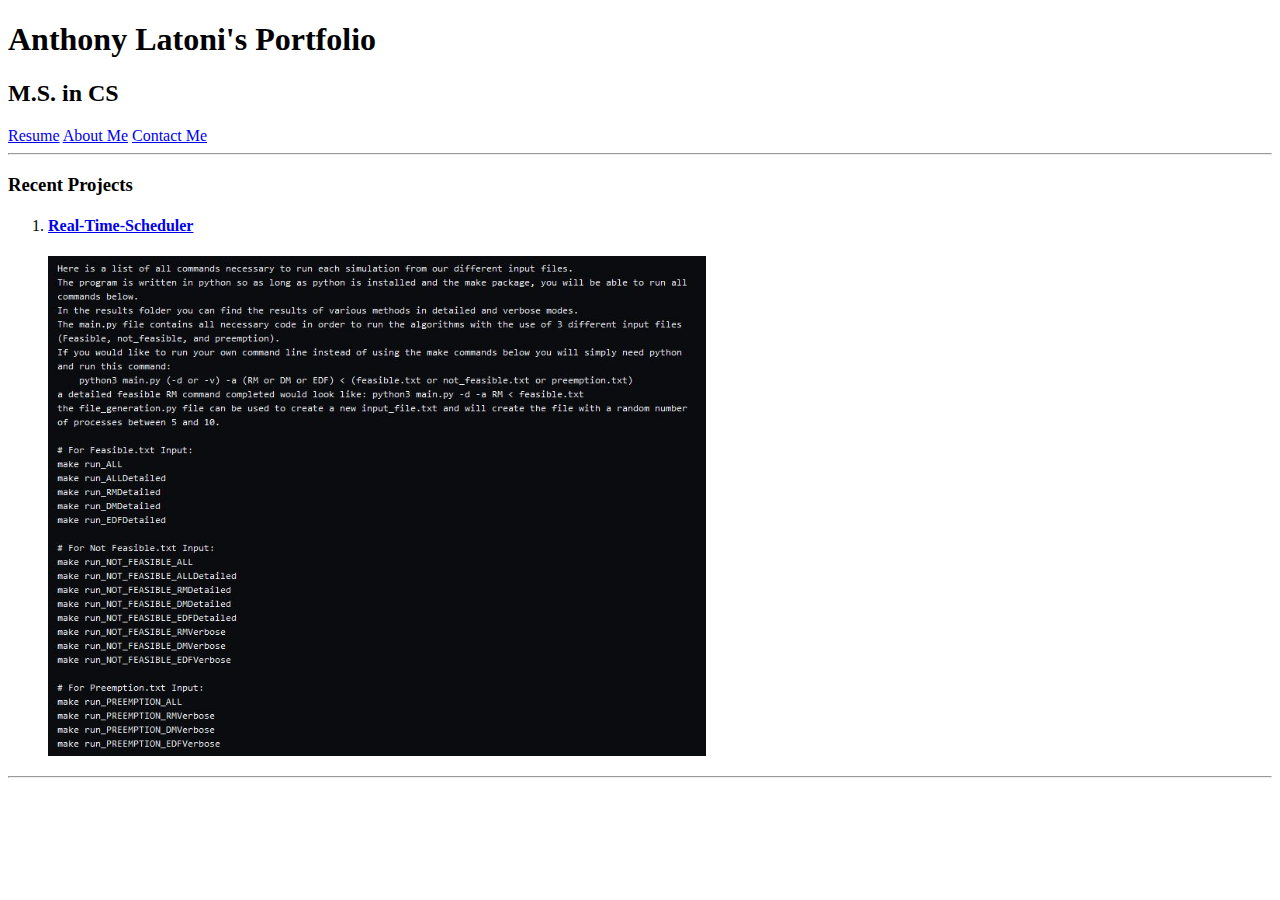
==== index.html @ d9818cc5 "relocated files" ====
<!DOCTYPE html>
<html lang="en">
  <head>
    <meta charset="UTF-8" />
    <meta name="viewport" content="width=device-width, initial-scale=1.0" />
    <title>Anthony's Protfolio</title>
  </head>
  <body>
    <h1>Anthony Latoni's Portfolio</h1>
    <h2>M.S. in CS</h2>
    <a href="./public/resume.html">Resume</a>
    <a href="./public/about.html">About Me</a>
    <a href="./public/contact.html">Contact Me</a>
    <hr />

    <h3>Recent Projects</h3>
    <ol>
      <li>
        <h4>
          <a href="https://github.com/latoni1332/Real-Time-Scheduler"
            >Real-Time-Scheduler</a
          >
        </h4>
      </li>
      <img
        src="./assets/images/Real-Time-Scheduler.JPG"
        alt="Real-Time-Scheduler screenshot"
        height="500"
      />
    </ol>
    <hr />
  </body>
</html>
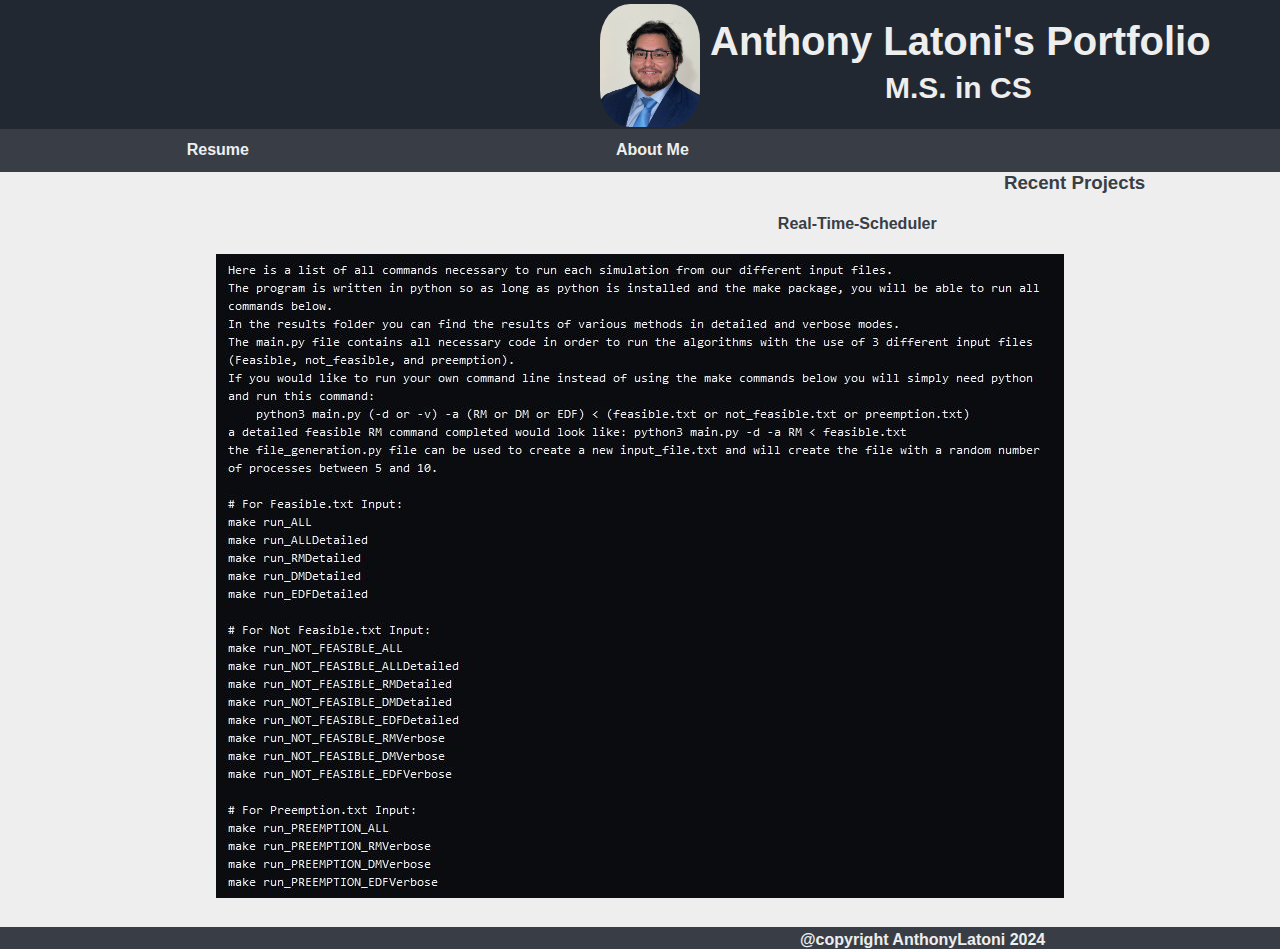
==== commit f8e53a28: "added headshot" ====
--- a/index.html
+++ b/index.html
@@ -3,31 +3,41 @@
   <head>
     <meta charset="UTF-8" />
     <meta name="viewport" content="width=device-width, initial-scale=1.0" />
-    <title>Anthony's Protfolio</title>
+    <meta name="description" content="Portfolio for Anthony Latoni" />
+    <meta name="keywords" content="HTML, CSS" />
+    <meta name="author" content="Anthony Latoni" />
+    <title>Anthony's Portfolio</title>
+    <link rel="stylesheet" href="./style.css" />
+    <link rel="icon" type="image/x-icon" href="./assets/images/Logo.png" />
   </head>
   <body>
-    <h1>Anthony Latoni's Portfolio</h1>
-    <h2>M.S. in CS</h2>
-    <a href="./public/resume.html">Resume</a>
-    <a href="./public/about.html">About Me</a>
-    <a href="./public/contact.html">Contact Me</a>
-    <hr />
-
-    <h3>Recent Projects</h3>
-    <ol>
-      <li>
-        <h4>
-          <a href="https://github.com/latoni1332/Real-Time-Scheduler"
-            >Real-Time-Scheduler</a
-          >
-        </h4>
-      </li>
-      <img
-        src="./assets/images/Real-Time-Scheduler.JPG"
-        alt="Real-Time-Scheduler screenshot"
-        height="500"
-      />
-    </ol>
-    <hr />
+    <div>
+      <div id="header">
+        <img src="./assets/images/headshot.jpeg" />
+        <h1>Anthony Latoni's Portfolio</h1>
+        <h2>M.S. in CS</h2>
+        <div>
+          <nav class="navbar">
+            <a href="./public/resume.html" id="nav-link">Resume</a>
+            <a href="./public/about.html" id="nav-link">About Me</a>
+            <a href="./public/contact.html" id="nav-link">Contact Me</a>
+          </nav>
+        </div>
+      </div>
+      <div id="body">
+        <h3 class="project">Recent Projects</h3>
+        <h4 class="project">Real-Time-Scheduler</h4>
+        <a href="https://github.com/latoni1332/Real-Time-Scheduler"
+          ><img
+            src="./assets/images/Real-Time-Scheduler.JPG"
+            alt="Real-Time-Scheduler screenshot"
+        /></a>
+      </div>
+      <div id="footer">
+        <footer>
+          <p>@copyright AnthonyLatoni 2024</p>
+        </footer>
+      </div>
+    </div>
   </body>
 </html>
--- a/style.css
+++ b/style.css
@@ -0,0 +1,142 @@
+body {
+  background-color: #393e46;
+  font-family: Arial, Helvetica, sans-serif;
+  font-weight: 600;
+  margin: 0;
+}
+#header {
+  background-color: #222831;
+  color: #eeeeee;
+  width: 100%;
+  font-size: 15pt;
+  position: relative;
+  top: -28px;
+  height: 145px;
+}
+#header > img {
+  width: 100px;
+  float: left;
+  position: relative;
+  top: 5px;
+  left: 600px;
+  border-radius: 30%;
+}
+h1 {
+  position: relative;
+  top: 20px;
+  left: 610px;
+  width: 700px;
+}
+h2 {
+  position: relative;
+  left: 785px;
+  width: 300px;
+}
+.navbar {
+  background-color: #393e46;
+  height: 15px;
+  text-align: center;
+}
+.navbar a {
+  float: left;
+  overflow: auto;
+  padding: 12px;
+  color: #eeeeee;
+  text-decoration: none;
+  font-size: 16px;
+  width: 32%;
+  margin-left: 1px;
+}
+.navbar a:hover {
+  background-color: #222831;
+}
+#body {
+  text-align: center;
+  background-color: #eeeeee;
+  position: relative;
+  height: 755px;
+  top: -19px;
+}
+.project {
+  color: #393e46;
+  text-decoration: none;
+}
+#body > img {
+  width: 700px;
+}
+
+footer > p {
+  color: #eeeeee;
+  text-align: center;
+  position: absolute;
+  top: 915px;
+  left: 800px;
+}
+
+@media screen and (max-width: 431px) {
+  div {
+    width: 432px;
+  }
+  #header {
+    height: 132px;
+  }
+  #header > img {
+    width: 80px;
+    position: relative;
+    float: left;
+    top: 25px;
+    left: 20px;
+  }
+  h1 {
+    position: relative;
+    font-size: 16pt;
+    width: 350px;
+    top: 50px;
+    left: 45px;
+  }
+  h2 {
+    text-align: center;
+    position: relative;
+    top: 40px;
+    left: 50px;
+    font-size: 12pt;
+  }
+  .navbar {
+    background-color: #222831;
+  }
+  .navbar a {
+    background-color: #393e46;
+    float: none;
+    display: block;
+    width: 100%;
+    text-align: center;
+    position: relative;
+    top: 30px;
+    left: -10px;
+    padding: 4px;
+  }
+  #body {
+    height: 680px;
+    position: relative;
+    top: 37px;
+  }
+  h3 {
+    position: relative;
+    top: 50px;
+  }
+  h4 {
+    position: relative;
+    top: 40px;
+  }
+  div#body img {
+    width: 300px;
+    position: relative;
+    top: 40px;
+  }
+  footer > p {
+    color: black;
+    position: absolute;
+    left: 80px;
+    top: 890px;
+  }
+}
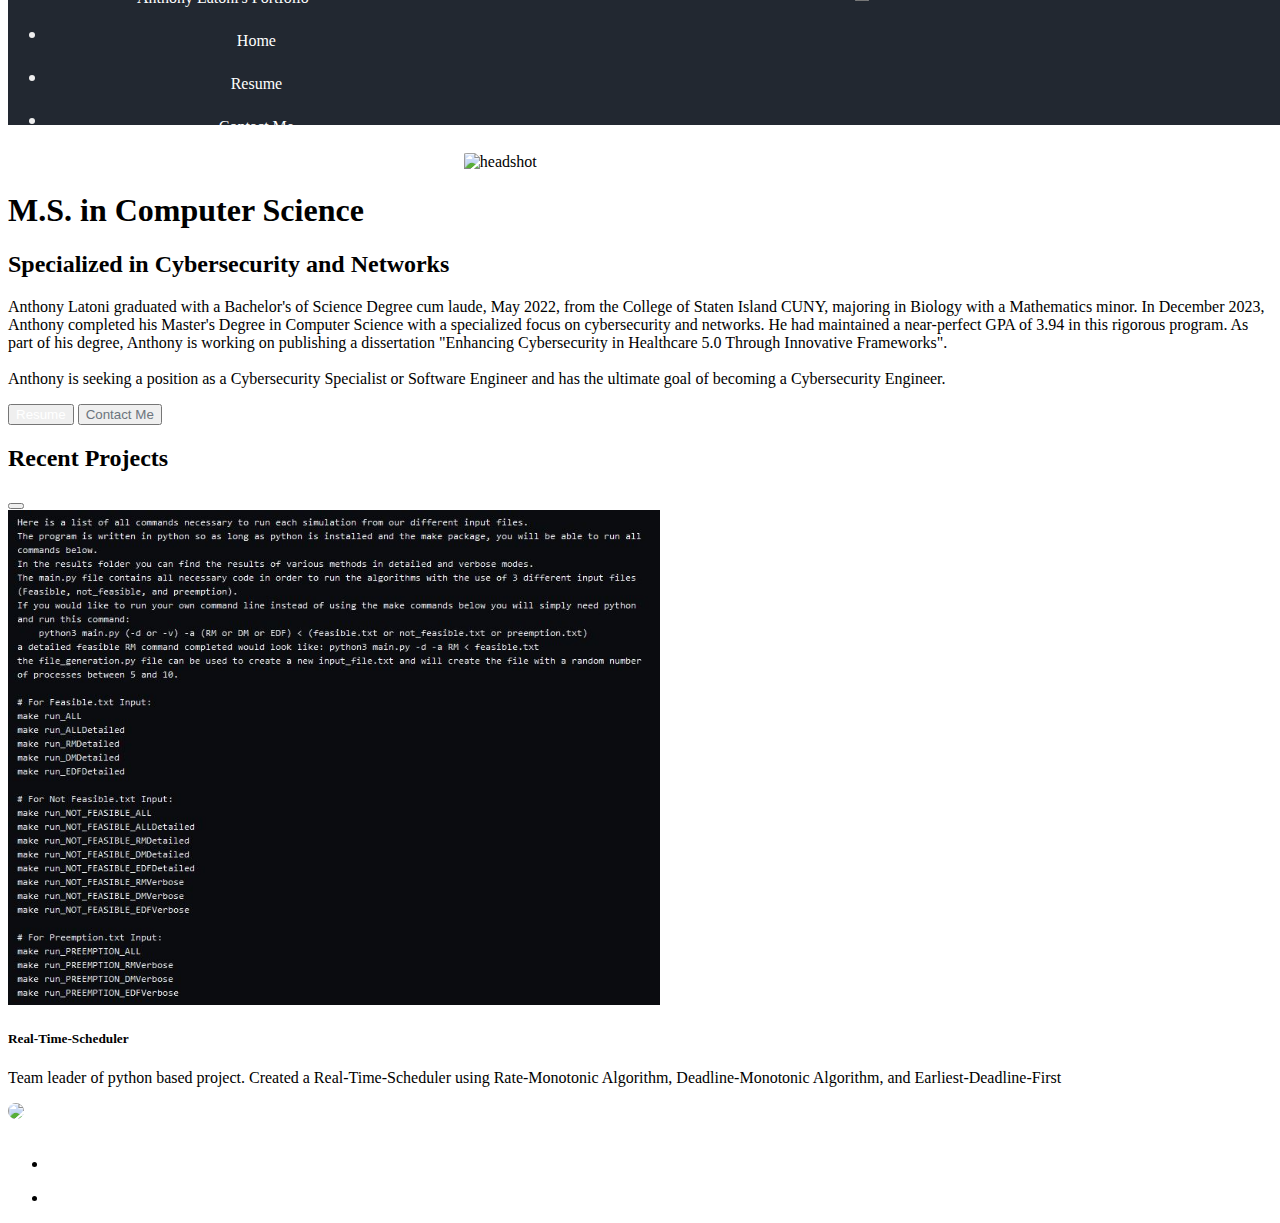
==== commit c06a1ccd: "new headshot" ====
--- a/index.html
+++ b/index.html
@@ -6,38 +6,189 @@
     <meta name="description" content="Portfolio for Anthony Latoni" />
     <meta name="keywords" content="HTML, CSS" />
     <meta name="author" content="Anthony Latoni" />
+    <link rel="icon" type="image/x-icon" href="./assets/images/Logo.png" />
+    <link
+      href="https://cdn.jsdelivr.net/npm/bootstrap@5.3.2/dist/css/bootstrap.min.css"
+      rel="stylesheet"
+      integrity="sha384-T3c6CoIi6uLrA9TneNEoa7RxnatzjcDSCmG1MXxSR1GAsXEV/Dwwykc2MPK8M2HN"
+      crossorigin="anonymous"
+    />
+    <link rel="stylesheet" href="./style.css" />
     <title>Anthony's Portfolio</title>
-    <link rel="stylesheet" href="./style.css" />
-    <link rel="icon" type="image/x-icon" href="./assets/images/Logo.png" />
   </head>
+
   <body>
-    <div>
-      <div id="header">
-        <img src="./assets/images/headshot.jpeg" />
-        <h1>Anthony Latoni's Portfolio</h1>
-        <h2>M.S. in CS</h2>
-        <div>
-          <nav class="navbar">
-            <a href="./public/resume.html" id="nav-link">Resume</a>
-            <a href="./public/about.html" id="nav-link">About Me</a>
-            <a href="./public/contact.html" id="nav-link">Contact Me</a>
-          </nav>
+    <section id="header">
+      <header>
+        <nav
+          class="navbar navbar-expand-lg bg-body-tertiary gradient-background"
+        >
+          <div class="container-fluid">
+            <a class="navbar-brand" style="color: white"
+              >Anthony Latoni's Portfolio</a
+            >
+            <button
+              class="navbar-toggler navbar-dark"
+              type="button"
+              data-bs-toggle="collapse"
+              data-bs-target="#navbarNav"
+              aria-controls="navbarNav"
+              aria-expanded="false"
+              aria-label="Toggle navigation"
+            >
+              <span class="navbar-toggler-icon"></span>
+            </button>
+            <div class="collapse navbar-collapse" id="navbarNav">
+              <ul class="navbar-nav">
+                <li class="nav-item">
+                  <a
+                    class="nav-link active"
+                    aria-current="page"
+                    href="./index.html"
+                    style="color: white"
+                    >Home</a
+                  >
+                </li>
+                <li class="nav-item">
+                  <a
+                    class="nav-link"
+                    href="./public/resume.html"
+                    style="color: white"
+                    >Resume</a
+                  >
+                </li>
+                <li class="nav-item">
+                  <a
+                    class="nav-link"
+                    href="./public/contact.html"
+                    style="color: white"
+                    >Contact Me</a
+                  >
+                </li>
+              </ul>
+            </div>
+          </div>
+        </nav>
+      </header>
+    </section>
+    <section id="about">
+      <div class="container my-5">
+        <div class="p-5 text-center bg-body-tertiary rounded-3">
+          <img
+            src="./assets/images/headshot2.jpg"
+            alt="headshot"
+            class="bi mt-4 mb-3"
+            style="color: var(--bs-indigo); border-radius: 5%"
+            height="250;"
+          />
+          <h1 class="text-body-emphasis">M.S. in Computer Science</h1>
+          <h2 class="text-body-emphasis">
+            Specialized in Cybersecurity and Networks
+          </h2>
+          <p class="col-lg-8 mx-auto fs-5 text-muted">
+            Anthony Latoni graduated with a Bachelor's of Science Degree cum
+            laude, May 2022, from the College of Staten Island CUNY, majoring in
+            Biology with a Mathematics minor. In December 2023, Anthony
+            completed his Master's Degree in Computer Science with a specialized
+            focus on cybersecurity and networks. He had maintained a
+            near-perfect GPA of 3.94 in this rigorous program. As part of his
+            degree, Anthony is working on publishing a dissertation "Enhancing
+            Cybersecurity in Healthcare 5.0 Through Innovative Frameworks".<br />
+            <br />
+            Anthony is seeking a position as a Cybersecurity Specialist or
+            Software Engineer and has the ultimate goal of becoming a
+            Cybersecurity Engineer.
+          </p>
+          <div class="d-inline-flex gap-2 mb-5">
+            <button
+              class="d-inline-flex align-items-center btn btn-secondary btn-lg px-4 rounded-pill"
+              type="button"
+            >
+              <a
+                href="./public/resume.html"
+                style="text-decoration: none; color: white"
+              >
+                Resume
+              </a>
+            </button>
+            <button
+              class="btn btn-outline-secondary btn-lg px-4 rounded-pill"
+              type="button"
+            >
+              <a
+                href="./public/contact.html"
+                style="text-decoration: none; color: #6c757d"
+              >
+                Contact Me
+              </a>
+            </button>
+          </div>
         </div>
       </div>
-      <div id="body">
-        <h3 class="project">Recent Projects</h3>
-        <h4 class="project">Real-Time-Scheduler</h4>
-        <a href="https://github.com/latoni1332/Real-Time-Scheduler"
-          ><img
-            src="./assets/images/Real-Time-Scheduler.JPG"
-            alt="Real-Time-Scheduler screenshot"
-        /></a>
+    </section>
+    <section id="projects">
+      <div class="container">
+        <h2 class="display-5 fw-bold text-body-emphasis text-center">
+          Recent Projects
+        </h2>
+        <div id="carouselExampleCaptions" class="carousel slide">
+          <div class="carousel-indicators">
+            <button
+              type="button"
+              data-bs-target="#carouselExampleCaptions"
+              data-bs-slide-to="0"
+              class="active"
+              aria-current="true"
+              aria-label="Slide 1"
+            ></button>
+          </div>
+          <div class="carousel-inner">
+            <div class="carousel-item active">
+              <a href="https://github.com/latoni1332/Real-Time-Scheduler">
+                <img
+                  src="./assets/images/Real-Time-Scheduler.JPG"
+                  class="d-block w-100"
+                  alt="Real-Time-Scheduler"
+                  style="max-height: 55vh"
+                />
+              </a>
+              <div class="carousel-caption d-none d-md-block">
+                <h5>Real-Time-Scheduler</h5>
+                <p>
+                  Team leader of python based project. Created a
+                  Real-Time-Scheduler using Rate-Monotonic Algorithm,
+                  Deadline-Monotonic Algorithm, and Earliest-Deadline-First
+                </p>
+              </div>
+            </div>
+          </div>
+        </div>
       </div>
-      <div id="footer">
-        <footer>
-          <p>@copyright AnthonyLatoni 2024</p>
+    </section>
+    <section id="footer" class="gradient-background">
+      <div class="container">
+        <footer class="d-flex flex-wrap justify-content-between align-items-center py-3 mt-4">
+          <div class="col-md-4 d-flex align-items-center">
+            <img src="./assets/images/Logo.png" style="border-radius: 50%; height: 3vh; margin-right: 5px;">
+            </img>
+            <span class="mb-3 mb-md-0" style="color: white;">© 2024 Anthony Latoni</span>
+          </div>
+      
+          <ul class="nav col-md-4 justify-content-end list-unstyled d-flex">
+            <li class="ms-3"><a href="https://github.com/latoni1332"><svg xmlns="http://www.w3.org/2000/svg" width="30" height="30" fill="currentColor" class="bi bi-github" viewBox="0 0 16 16" style="color: white;">
+              <path d="M8 0C3.58 0 0 3.58 0 8c0 3.54 2.29 6.53 5.47 7.59.4.07.55-.17.55-.38 0-.19-.01-.82-.01-1.49-2.01.37-2.53-.49-2.69-.94-.09-.23-.48-.94-.82-1.13-.28-.15-.68-.52-.01-.53.63-.01 1.08.58 1.23.82.72 1.21 1.87.87 2.33.66.07-.52.28-.87.51-1.07-1.78-.2-3.64-.89-3.64-3.95 0-.87.31-1.59.82-2.15-.08-.2-.36-1.02.08-2.12 0 0 .67-.21 2.2.82.64-.18 1.32-.27 2-.27s1.36.09 2 .27c1.53-1.04 2.2-.82 2.2-.82.44 1.1.16 1.92.08 2.12.51.56.82 1.27.82 2.15 0 3.07-1.87 3.75-3.65 3.95.29.25.54.73.54 1.48 0 1.07-.01 1.93-.01 2.2 0 .21.15.46.55.38A8.01 8.01 0 0 0 16 8c0-4.42-3.58-8-8-8"/>
+            </svg></a></li>
+            <li class="ms-3"><a href="www.linkedin.com/in/anthony-latoni"><svg xmlns="http://www.w3.org/2000/svg" width="30" height="30" fill="currentColor" class="bi bi-linkedin" viewBox="0 0 16 16" style="color: white;">
+              <path d="M0 1.146C0 .513.526 0 1.175 0h13.65C15.474 0 16 .513 16 1.146v13.708c0 .633-.526 1.146-1.175 1.146H1.175C.526 16 0 15.487 0 14.854zm4.943 12.248V6.169H2.542v7.225zm-1.2-8.212c.837 0 1.358-.554 1.358-1.248-.015-.709-.52-1.248-1.342-1.248S2.4 3.226 2.4 3.934c0 .694.521 1.248 1.327 1.248zm4.908 8.212V9.359c0-.216.016-.432.08-.586.173-.431.568-.878 1.232-.878.869 0 1.216.662 1.216 1.634v3.865h2.401V9.25c0-2.22-1.184-3.252-2.764-3.252-1.274 0-1.845.7-2.165 1.193v.025h-.016l.016-.025V6.169h-2.4c.03.678 0 7.225 0 7.225z"/>
+            </svg></a></li>
+          </ul>
         </footer>
       </div>
-    </div>
+    </section>
+    <script
+      src="https://cdn.jsdelivr.net/npm/bootstrap@5.3.2/dist/js/bootstrap.bundle.min.js"
+      integrity="sha384-C6RzsynM9kWDrMNeT87bh95OGNyZPhcTNXj1NW7RuBCsyN/o0jlpcV8Qyq46cDfL"
+      crossorigin="anonymous"
+    ></script>
   </body>
 </html>
--- a/style.css
+++ b/style.css
@@ -1,4 +1,4 @@
-body {
+.index-body {
   background-color: #393e46;
   font-family: Arial, Helvetica, sans-serif;
   font-weight: 600;
@@ -7,7 +7,7 @@
 #header {
   background-color: #222831;
   color: #eeeeee;
-  width: 100%;
+  width: 100vw;
   font-size: 15pt;
   position: relative;
   top: -28px;
@@ -21,13 +21,13 @@
   left: 600px;
   border-radius: 30%;
 }
-h1 {
+#index-h1 {
   position: relative;
   top: 20px;
   left: 610px;
-  width: 700px;
-}
-h2 {
+  width: 650px;
+}
+#index-h2 {
   position: relative;
   left: 785px;
   width: 300px;
@@ -35,16 +35,18 @@
 .navbar {
   background-color: #393e46;
   height: 15px;
+  width: 100%;
   text-align: center;
 }
 .navbar a {
   float: left;
   overflow: auto;
-  padding: 12px;
+  padding: 9px;
   color: #eeeeee;
   text-decoration: none;
   font-size: 16px;
   width: 32%;
+
   margin-left: 1px;
 }
 .navbar a:hover {
@@ -54,14 +56,14 @@
   text-align: center;
   background-color: #eeeeee;
   position: relative;
-  height: 755px;
+  height: 730px;
   top: -19px;
 }
 .project {
   color: #393e46;
   text-decoration: none;
 }
-#body > img {
+#body > a > img {
   width: 700px;
 }
 
@@ -69,8 +71,67 @@
   color: #eeeeee;
   text-align: center;
   position: absolute;
-  top: 915px;
+  top: 890px;
   left: 800px;
+}
+
+.resume {
+  background-color: #eeeeee;
+  font-family: Arial, Helvetica, sans-serif;
+  font-size: 12pt;
+  color: black;
+}
+#resume-contact {
+  text-align: center;
+}
+#resume-contact > a[href] {
+  text-decoration: none;
+  width: 100vw;
+  color: blue;
+}
+.resume-headers {
+  text-align: left;
+}
+.resume-title {
+  text-align: center;
+}
+#resume-college {
+  position: relative;
+  top: -8px;
+}
+#college-list {
+  position: relative;
+  top: -10px;
+}
+#contact-body {
+  text-align: center;
+  position: absolute;
+  top: 5vh;
+  left: 40vw;
+  font-family: Arial, Helvetica, sans-serif;
+}
+#contact-card {
+  background-color: grey;
+  width: 100%;
+  height: 200px;
+  border-radius: 15%;
+}
+#contact-h1 {
+  position: relative;
+  display: block;
+  padding: 10px;
+  background-color: #eeeeee;
+  border-top-left-radius: 15%;
+  border-top-right-radius: 15%;
+}
+#contact-words {
+  position: relative;
+  display: block;
+}
+#contact-words > a {
+  padding: 5px;
+  text-decoration: none;
+  color: navy;
 }
 
 @media screen and (max-width: 431px) {
@@ -87,14 +148,14 @@
     top: 25px;
     left: 20px;
   }
-  h1 {
+  #index-h1 {
     position: relative;
     font-size: 16pt;
     width: 350px;
     top: 50px;
     left: 45px;
   }
-  h2 {
+  #index-h2 {
     text-align: center;
     position: relative;
     top: 40px;
@@ -120,13 +181,13 @@
     position: relative;
     top: 37px;
   }
-  h3 {
+  #index-h3 {
     position: relative;
     top: 50px;
   }
-  h4 {
-    position: relative;
-    top: 40px;
+  #index-h4 {
+    position: relative;
+    top: 60px;
   }
   div#body img {
     width: 300px;
@@ -139,4 +200,21 @@
     left: 80px;
     top: 890px;
   }
-}
+  .resume {
+    background-color: #eeeeee;
+    font-family: Arial, Helvetica, sans-serif;
+  }
+  #resume-contact {
+    text-align: center;
+    text-decoration: none;
+  }
+  .resume-headers {
+    text-align: left;
+  }
+  .resume-title {
+    text-align: center;
+  }
+  #contact-body {
+    left: 0vh;
+  }
+}
